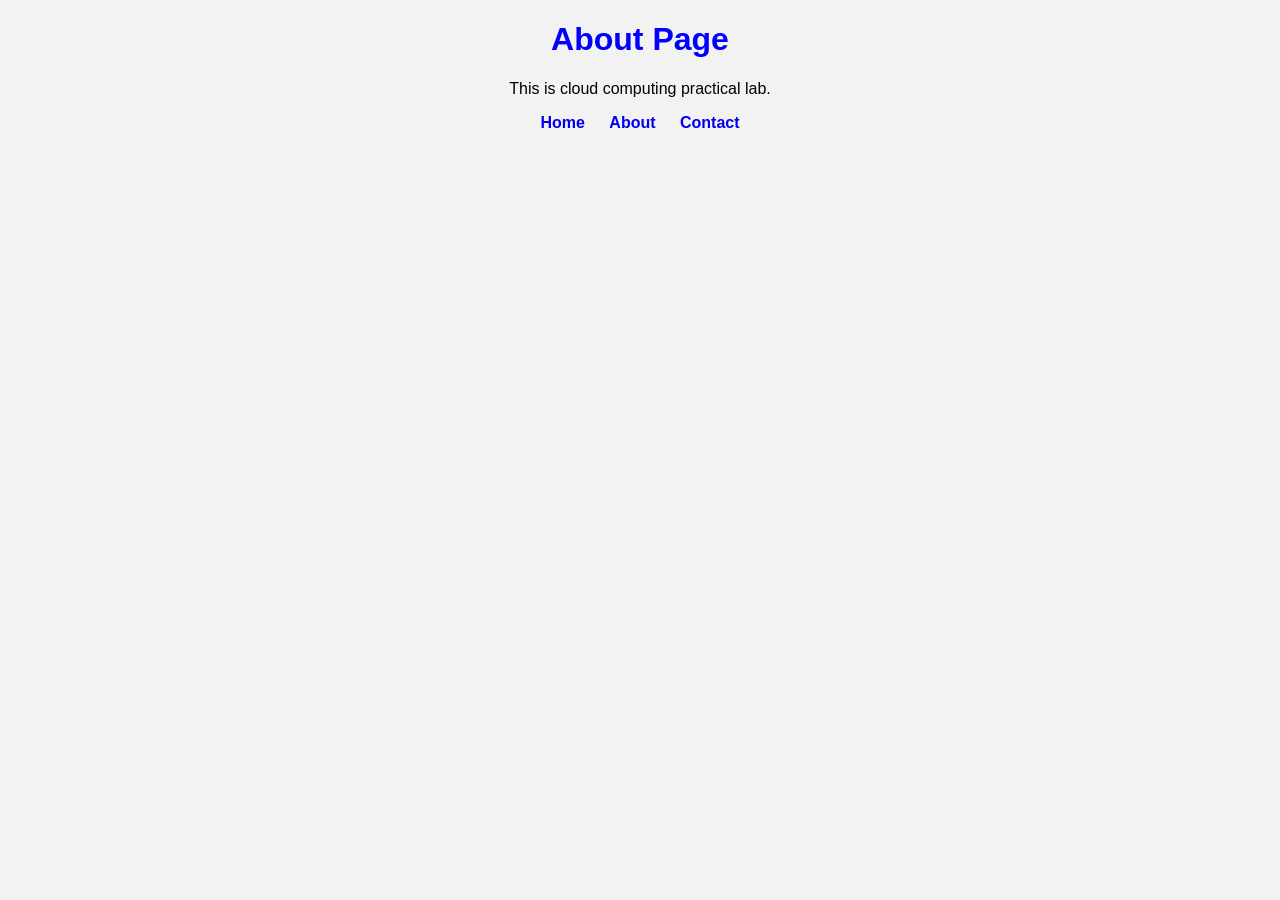
==== about.html @ c0deceec "Added about.html" ====
<!DOCTYPE html>
<html>
<head>
<title>About</title>
<link rel="stylesheet" href="style.css">
</head>

<body>

<h1>About Page</h1>
<p>This is cloud computing practical lab.</p>

<nav>
<a href="index.html">Home</a>
<a href="about.html">About</a>
<a href="contact.html">Contact</a>
</nav>

</body>
</html>
---- style.css ----
body{
font-family: Arial;
text-align: center;
background-color: #f2f2f2;
}

h1{
color: blue;
}

nav a{
margin: 10px;
text-decoration: none;
font-weight: bold;
}
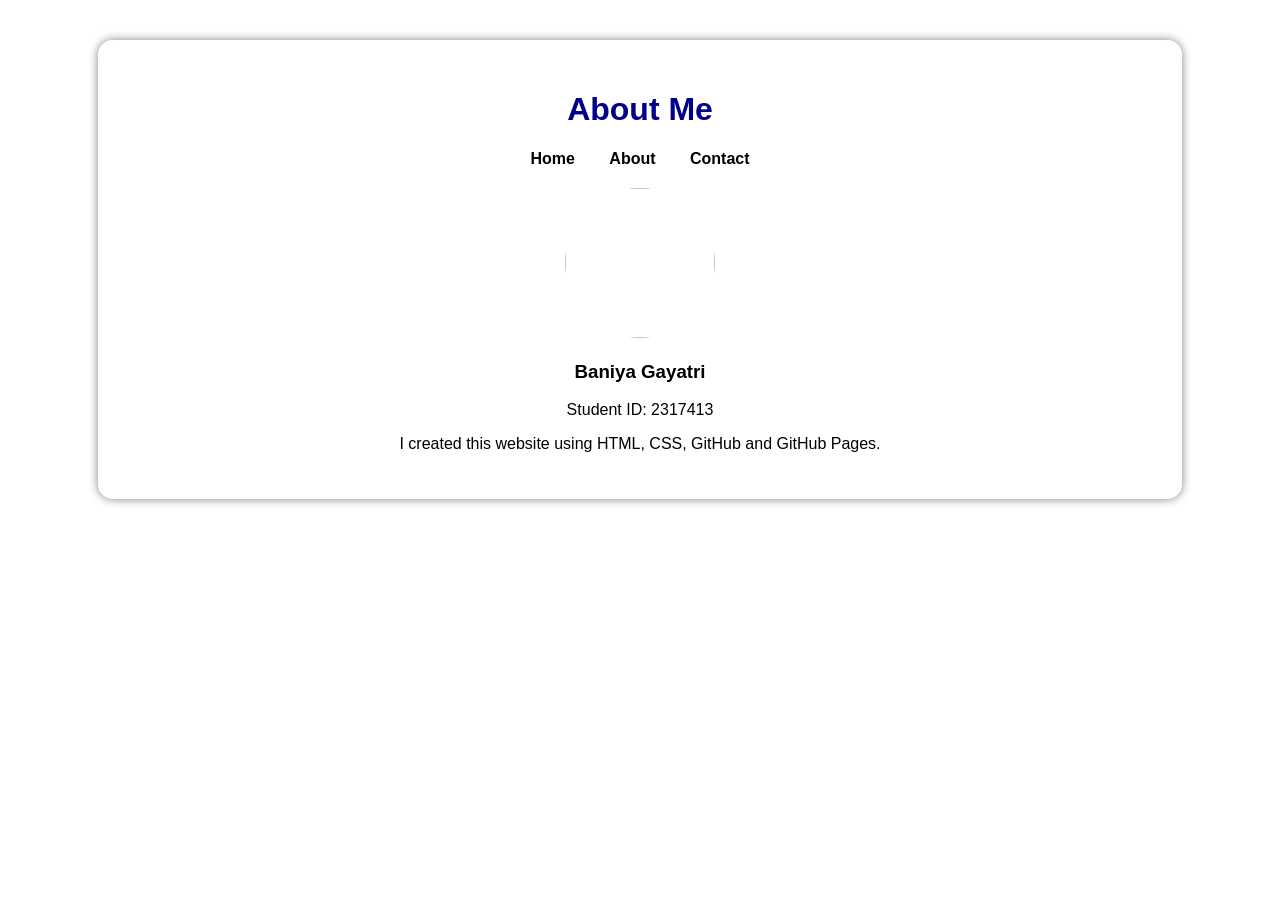
==== commit a6dafeea: "Revise About page with personal details and navigation Updated the About page to include personal in" ====
--- a/about.html
+++ b/about.html
@@ -1,14 +1,16 @@
 <!DOCTYPE html>
 <html>
+
 <head>
-<title>About</title>
+<title>About Me</title>
 <link rel="stylesheet" href="style.css">
 </head>
 
 <body>
 
-<h1>About Page</h1>
-<p>This is cloud computing practical lab.</p>
+<div class="container">
+
+<h1>About Me</h1>
 
 <nav>
 <a href="index.html">Home</a>
@@ -16,5 +18,17 @@
 <a href="contact.html">Contact</a>
 </nav>
 
+<img src="profile.jpg" class="profile">
+
+<h3>Baniya Gayatri</h3>
+
+<p>Student ID: 2317413</p>
+
+<p>
+I created this website using HTML, CSS, GitHub and GitHub Pages.
+</p>
+
+</div>
+
 </body>
 </html>
--- a/style.css
+++ b/style.css
@@ -1,15 +1,45 @@
 body{
+margin:0;
+padding:0;
 font-family: Arial;
-text-align: center;
-background-color: #f2f2f2;
+text-align:center;
+background-image:url('background.jpg');
+background-size:cover;
+background-position:center;
+background-attachment:fixed;
+}
+
+.container{
+background:rgba(255,255,255,0.85);
+width:80%;
+margin:40px auto;
+padding:30px;
+border-radius:15px;
+box-shadow:0px 0px 10px gray;
 }
 
 h1{
-color: blue;
+color:darkblue;
+}
+
+nav{
+margin-bottom:20px;
 }
 
 nav a{
-margin: 10px;
-text-decoration: none;
-font-weight: bold;
+margin:15px;
+text-decoration:none;
+font-weight:bold;
+color:black;
 }
+
+.profile{
+width:150px;
+height:150px;
+border-radius:50%;
+}
+
+.logo{
+width:120px;
+margin-top:20px;
+}
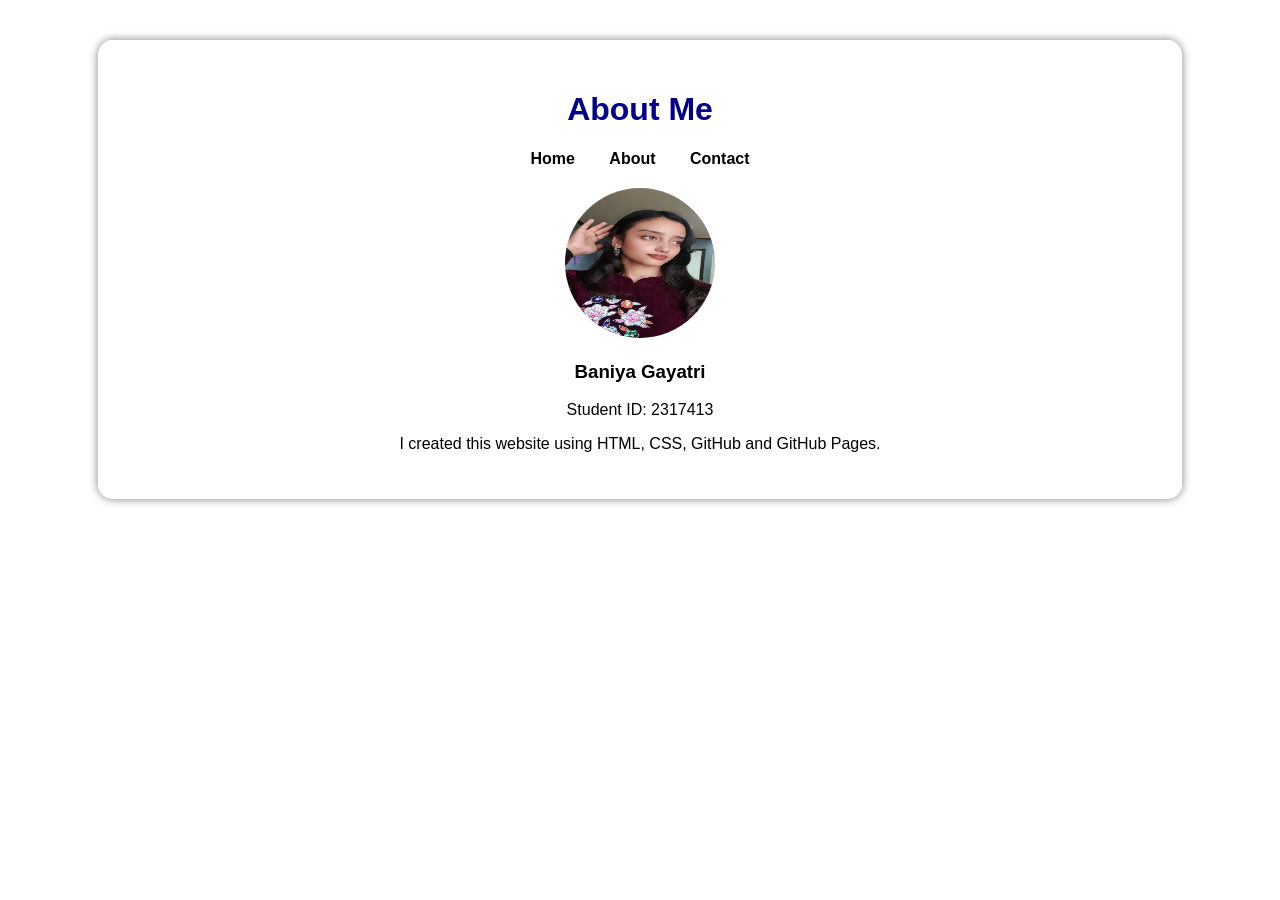
==== commit 498b3012: "Change profile image format from jpg to jpeg" ====
--- a/about.html
+++ b/about.html
@@ -18,7 +18,7 @@
 <a href="contact.html">Contact</a>
 </nav>
 
-<img src="profile.jpg" class="profile">
+<img src="profile.jpeg" class="profile">
 
 <h3>Baniya Gayatri</h3>
 
